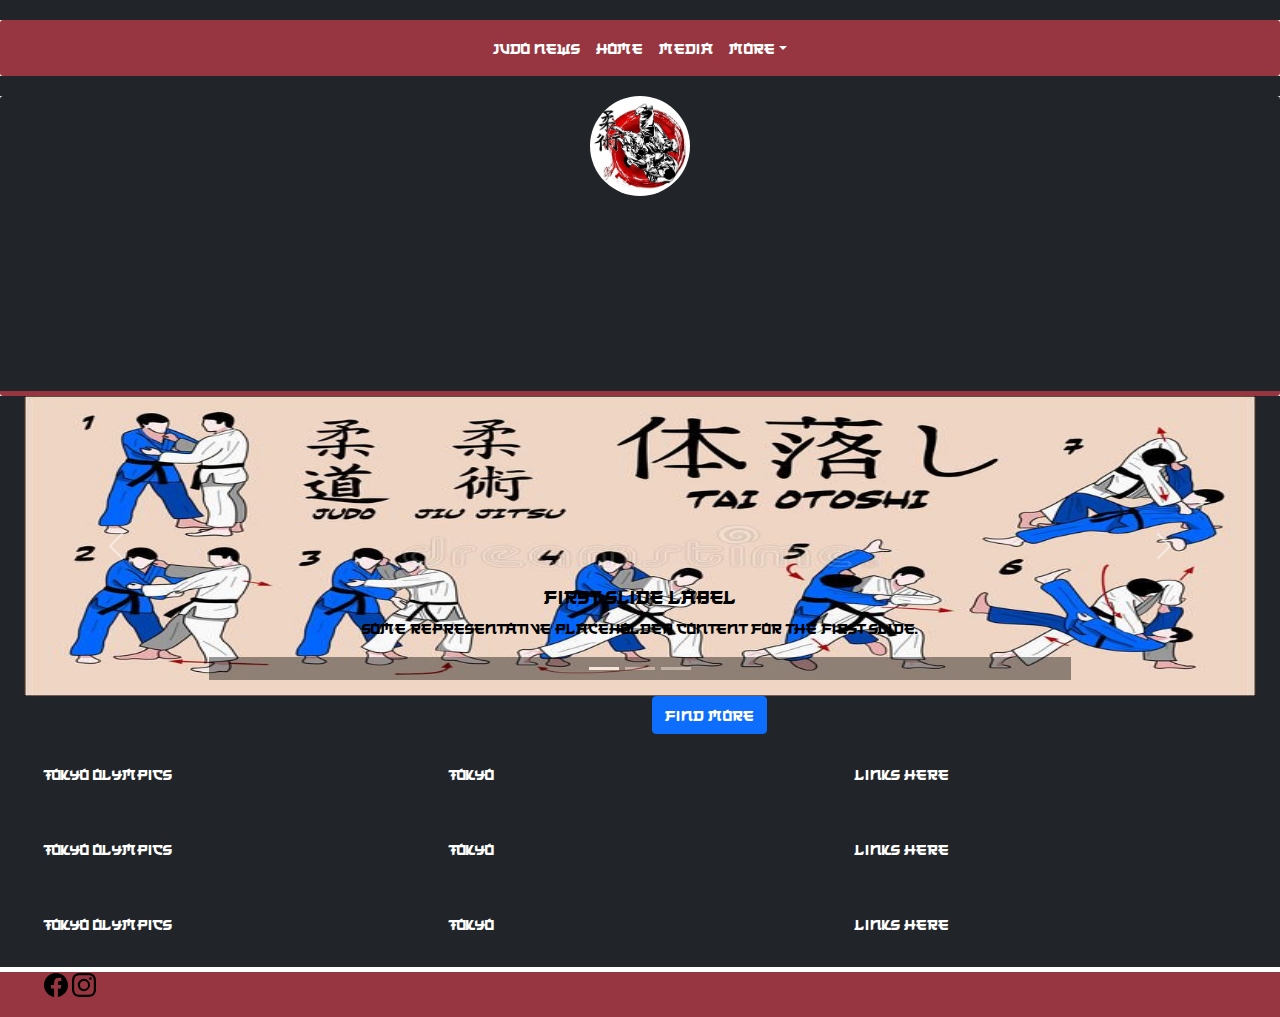
==== Results.html @ d8e0c2d5 "6th commit" ====
<!DOCTYPE html>
<html lang="en">

<head>
          <title>Athens Judo News Club</title>
          <link rel='icon' type='image/png' sizes='32x32' href='/assets/images/judo.png'>
          <meta http-equiv="Content-Type" content="text/html; charset=UTF-8">
          <meta name="viewport" content="width=device-width, minimum-scale=.5">

          <link rel='stylesheet' type='text/css'
                    href='./lib/bootstrap-5.0.2-dist/bootstrap-5.0.2-dist/css/bootstrap.css'>
          <script src='./lib/bootstrap-5.0.2-dist/bootstrap-5.0.2-dist/js/bootstrap.bundle.min.js'></script>
          <link rel='stylesheet' href='./assets/index.css'>
          <script src='./lib/handlebars-v4.7.7.js'></script>
          <link rel='stylesheet' href='./lib/calendar_module/style.css'>
          <script src='./templatesCompiled.js'></script>
<!-- <script src='../../lib/calendar_module/calendar.js'></script> -->
<script src='./lib/calendarize.js'></script>
          <script src='./lib/base.js'></script>

          

</head>


<body onload='fill_cal()'>

          <div id='calHeader'></div>
          
          <div id='calMain'>
         
         
          </div>
          
          <div id='calFooter'></div>

</body>
          



</html>
---- assets/index.css ----
html,body {
    margin:0;
    padding:0;
    overflow-x:hidden;
}
body {
  font: 1rem/1.5 judoFont;
}
@font-face
{
          font-family: judoFont;
          src:url('./fonts/japanese_2020/JAPANESE_2020.ttf')
}
footer{
          background-color: #973640;
          margin:auto;
          
}
iframe[seamless] {
  display: block;
}
.nav-link{
          color:white;
         
}
.news-col
{
          
          background-size:cover;
          width:100%;
          height:300px;
          border-radius: 3px;
          display:flex;
          font-family: 'Segoe UI', Tahoma, Geneva, Verdana, sans-serif;
          margin:auto;
          justify-content: center;
          /* transfer effect to on hover */
          box-shadow: 0 4px 8px 0 rgba(173, 31, 31, 0.37), 0 6px 20px 0 rgba(0, 0, 0, 0.19);
          transition:1s box-shadow;
          max-width: 1000px;
          text-align: center;
          
}
.news-col:hover
{
          
          box-shadow: 0 4px 8px 0 rgba(255, 255, 255, 0.685), 0 6px 20px 0 rgba(0, 0, 0, 0.19);
          transition:1s box-shadow;
}
#centre-main-col
{
          align-self: flex-start;
}
#right-main-col
{
          align-self:flex-start;
}
#left-main-col
{
          align-self:flex-start;
}

#home-container
{
          width:100%;
          max-width:100%;
          margin:0;
          padding:0px;
          text-align: center;
          
}
#carouselBox
{
          justify-content: center;
          display:flex;
}
#news_info
{
          
          margin-left:auto;
         
          max-width:1280px;
          
}
#carousel-controls
{
          /* position:relative; */
          /* bottom:60px; */
          opacity:0.4;
          background-color:rgb(0,0,0);
}
#caption
{
          /* position:relative; */
          /* top:10px;
          left:10px; */
}
#judoButton
{
          width:40px;
          height:30px;
}
#navigation-bar
{
          background-color: #973640;
        
}
#headlines-row
{
          background-color: #973640;
}
#header-border
{
         height:20px;
}
a.nav-link:hover, a.nav-link:active, a.nav-link.active
{
          color: var(--bs-black) ;
}
#intro-video
{
          width:500px;
          height:100%;
}
#main-image-container
{
          width:100%;
          height:300px;
          
          padding-bottom:10px;
          margin:auto;
          text-align: center;
          align-items: top center;
          background-size: 100%;
          background-position: 50%;
          background-repeat:no-repeat;
          border-bottom:5px solid #973640;
}
#main-image
{
         
          width:100px;
          height:100px;
          border-radius:50px;
          /* border:2.5px solid #973640; */
          padding:0;
          position:relative;
          top:0%;
          background-color:#838383;
          

}
#main-media-container
{
         min-height:65vh;
}

#main-footer-container
{
          min-height:5vh;
          overflow:hidden;
}

.modal-body
{
          color:black;
}
/* #main-title
{
          text-align:center;
          
          left:100px;
          font-size:1em;
          
          display:inline;
          margin:0;
          
}

#logo
{
          height:40px;
          width:100px;
          display:inline;
          margin:0px;
}


#main-news > p{
           text-align: center;
}

#left-news > p {
          text-align: center;
}

#right-news > p {
          text-align: center;
}

#
*/


#eventList
{
          padding:15px;
          margin:5px;
}
#eventItem
{
          color:white;
         
          /* border-bottom: 2px solid #ffffff; */
          
         
          
}
#eventList:hover
{
           box-shadow: 0 4px 8px , 0 6px 20px 0 rgba(0, 0, 0, 0.19);
           transition:1s box-shadowl;
}

#rightItem
{
          background-color: var(--bs-white);
}
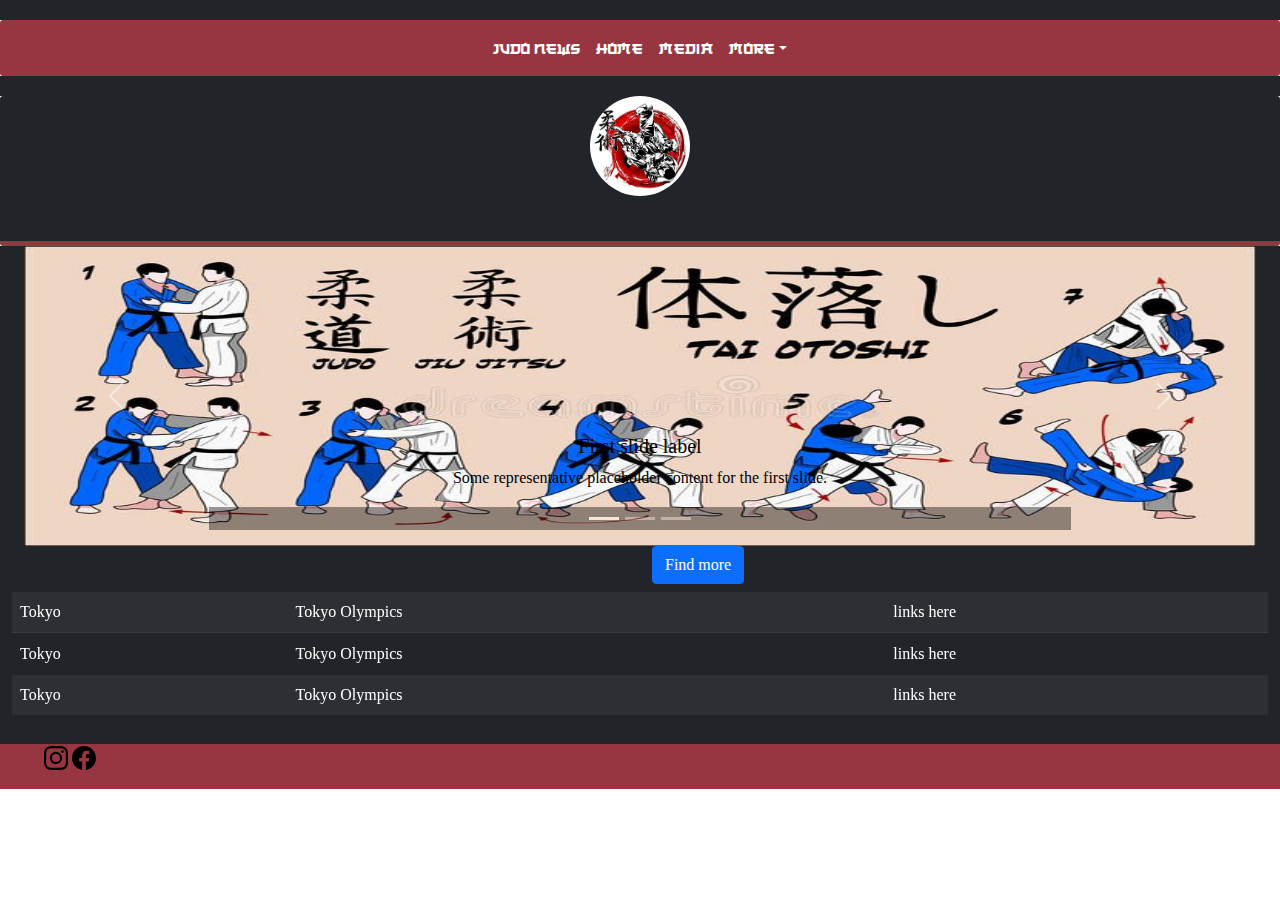
==== commit 57decf4f: "11th commit" ====
--- a/Results.html
+++ b/Results.html
@@ -23,16 +23,13 @@
 </head>
 
 
-<body onload='fill_cal()'>
+<body onload='fill_results()'>
 
-          <div id='calHeader'></div>
+          <div id='resultsHeader'></div>
           
-          <div id='calMain'>
-         
-         
-          </div>
+          <div id='resultsMain'></div>
           
-          <div id='calFooter'></div>
+          <div id='resultsFooter'></div>
 
 </body>
           
--- a/assets/index.css
+++ b/assets/index.css
@@ -1,10 +1,12 @@
+/* general page styling */
+
 html,body {
     margin:0;
     padding:0;
     overflow-x:hidden;
 }
 body {
-  font: 1rem/1.5 judoFont;
+  font: 1rem/1.5 Roboto;
 }
 @font-face
 {
@@ -19,14 +21,23 @@
 iframe[seamless] {
   display: block;
 }
-.nav-link{
-          color:white;
-         
-}
+
+
+#headlines-row
+{
+          position: relative;
+          top:10px;
+}
+
+
+/* Index/Home template styling*/
+
+/* Main Content styling */
 .news-col
 {
           
           background-size:cover;
+          
           width:100%;
           height:300px;
           border-radius: 3px;
@@ -37,7 +48,7 @@
           /* transfer effect to on hover */
           box-shadow: 0 4px 8px 0 rgba(173, 31, 31, 0.37), 0 6px 20px 0 rgba(0, 0, 0, 0.19);
           transition:1s box-shadow;
-          max-width: 1000px;
+          max-width: 900px;
           text-align: center;
           
 }
@@ -47,19 +58,114 @@
           box-shadow: 0 4px 8px 0 rgba(255, 255, 255, 0.685), 0 6px 20px 0 rgba(0, 0, 0, 0.19);
           transition:1s box-shadow;
 }
+#headlines-row
+{
+          background-color: #973640;
+}
 #centre-main-col
 {
           align-self: flex-start;
+                   
 }
 #right-main-col
 {
           align-self:flex-start;
-}
-#left-main-col
+          
+}
+#left-main-col 
 {
           align-self:flex-start;
-}
-
+          
+
+}
+#mainItem
+{
+          
+}
+#rightItem
+{
+          background-color: var(--bs-white);
+          
+}
+#leftItem
+{
+          border-radius: 5px;
+          opacity: 0.5;
+          position:relative;
+
+}
+#leftItem:hover
+{
+          opacity: 1;
+          transition:1s opacity;
+}
+
+#leftItem > .card > .card-body > .card-text 
+{
+          position:absolute;
+          top:45%;
+          left:40%;
+          color:var(--bs-white);
+          text-decoration: none;
+          
+}
+#leftItem >  
+{
+          color:var(--bs-white);
+}
+
+
+@media only screen and (max-width:767px)  
+{
+          #centre-main-col
+          {
+                    /* order:1; */
+          }          
+          #left-main-col 
+          {
+                    align-self:flex-start;
+                    /* order:2; */
+
+          }
+          #right-main-col
+          {
+                    align-self:flex-start;
+                    /* order:3; */
+          }
+          #leftItem > .card >img 
+          {
+                    height:200px;
+          }
+          /* .textContainer
+          {
+                    position:absolute;
+                    top:50%;
+                    left:50%;
+                    transform:translate(-50%,-50%);
+                    color:white;
+                    background-color: #97364059;
+                    font-size: small;
+          } */
+          
+}
+/* general bootstrap elements styling*/
+.card-title   
+{
+          font: 1rem/1.5 judoFont;
+}
+
+
+/* Header template content styling  */
+
+/* navigation bar */
+.nav-link{
+          color:white;
+         font: 1rem/1.5 judoFont;
+}
+a.nav-link:hover, a.nav-link:active, a.nav-link.active
+{
+          color: var(--bs-black) ;
+}
 #home-container
 {
           width:100%;
@@ -69,58 +175,17 @@
           text-align: center;
           
 }
-#carouselBox
-{
-          justify-content: center;
-          display:flex;
-}
-#news_info
-{
-          
-          margin-left:auto;
-         
-          max-width:1280px;
-          
-}
-#carousel-controls
-{
-          /* position:relative; */
-          /* bottom:60px; */
-          opacity:0.4;
-          background-color:rgb(0,0,0);
-}
-#caption
-{
-          /* position:relative; */
-          /* top:10px;
-          left:10px; */
-}
-#judoButton
-{
-          width:40px;
-          height:30px;
-}
-#navigation-bar
-{
-          background-color: #973640;
-        
-}
-#headlines-row
-{
-          background-color: #973640;
-}
-#header-border
-{
-         height:20px;
-}
-a.nav-link:hover, a.nav-link:active, a.nav-link.active
-{
-          color: var(--bs-black) ;
-}
-#intro-video
-{
-          width:500px;
-          height:100%;
+#main-image-container-logoless
+{
+          
+          width:100%;
+          height:150px;
+          
+          padding-bottom:10px;
+          margin:auto;
+          text-align: center;
+          align-items: top center;
+          border-bottom:5px solid #973640;
 }
 #main-image-container
 {
@@ -150,58 +215,201 @@
           
 
 }
+#carouselBox
+{
+          justify-content: center;
+          display:flex;
+}
+#news_info
+{
+          
+          margin-left:auto;
+          margin-top:0px;
+          max-width:1280px;
+          
+}
+#carousel-controls
+{
+          /* position:relative; */
+          /* bottom:60px; */
+          opacity:0.4;
+          background-color:rgb(0,0,0);
+}
+#caption
+{
+          /* position:relative; */
+          /* top:10px;
+          left:10px; */
+}
+#judoButton
+{
+          width:40px;
+          height:30px;
+}
+#navigation-bar
+{
+          background-color: #973640;
+        
+}
+
+#header-border
+{
+         height:20px;
+}
+/* media page styling */
 #main-media-container
 {
          min-height:65vh;
 }
-
+.mediaItem > img
+{
+          width:50%;
+          height:50%;
+}
 #main-footer-container
 {
           min-height:5vh;
           overflow:hidden;
 }
-
-.modal-body
-{
-          color:black;
-}
-/* #main-title
-{
+#mediaHeadline
+{
+          color:white;
+          text-align: center;
+          font: 20px judoFont;
+}
+/* news page styling */
+
+
+.newsItemContainer 
+{
+          padding:0;
+          box-shadow: 0 4px 8px 0 rgba(158, 158, 158, 0.685), 0 6px 20px 0 rgba(0, 0, 0, 0.19);
+          transition:1s box-shadow;
+         
+}
+
+.newsItemImgAnchor
+{
+          width:100%;
+          text-align: center;
+          opacity:0.9;
+}
+/* .newsItemImgAnchor:hover
+{
+          opacity:1;
+          transition:1s opacity;
+} */
+.newsItemText
+{
+        z-index: 2;
+        margin-bottom:0px;
+         
+       
+}
+.newsItemDate
+{
+          margin-bottom:0px;
+}
+.textContainer
+{
+          position:absolute;
+          bottom:20%;
+          text-align: center;
+          left:50%;
+          transform:translate(-50%,-50%);
+          color:white;
+          background-color: #97364075;
+}
+/* .readMoreContainer 
+{
+          position: absolute;
+          text-align: right;
+          bottom:0;
+          left:50%;
+          transform: translate(-50%,-50%);
+          color:white;
+          border-top: 2px solid black;
+} */
+#newsReadMoreAnchor
+{
+          color:white;
+          text-decoration: none;
+}
+#newsDate
+{
+        
+         text-align: left;
+         
+}
+.newsCaption
+{
+          position:relative;
+          top:-14%;
+          transform: translate(0,-14%);
+
+}
+.newsFigure
+{
+          margin-bottom:-7%;
+         
+
+}
+
+.newsHeadline
+{
+          position:relative;
+         
+          background-color: #973640b9;
+
+}
+
+.animateButtonForward
+{
+  display: inline-block;
+  vertical-align: middle;
+  -webkit-transform: perspective(1px) translateZ(0);
+  transform: perspective(1px) translateZ(0);
+  box-shadow: 0 0 1px rgba(0, 0, 0, 0);
+  -webkit-transition-duration: 0.2s;
+  transition-duration: 0.2s;
+  -webkit-transition-property: transform;
+  transition-property: transform;
+}
+.animateButtonForward:hover, .animateButtonForward:focus, .animateButtonForward:active 
+{
+  -webkit-transform: translateX(8px);
+  transform: translateX(8px);
+}
+
+.newsItemSelected {
+  
+  vertical-align: middle;
+  -webkit-transform: perspective(1px) translateZ(0);
+  transform: perspective(1px) translateZ(0);
+  box-shadow: 0 0 1px rgba(0, 0, 0, 0);
+  -webkit-transition-duration: 0.3s;
+  transition-duration: 0.3s;
+  -webkit-transition-property: box-shadow;
+  transition-property: box-shadow;
+}
+.newsItemSelected:hover, .newsItemSelected:focus, .newsItemSelected:active {
+  box-shadow: 0 10px 10px -10px rgb(255, 255, 255);
+}
+.newsReadMore
+{
+         
           text-align:center;
-          
-          left:100px;
-          font-size:1em;
-          
-          display:inline;
-          margin:0;
-          
-}
-
-#logo
-{
-          height:40px;
-          width:100px;
-          display:inline;
-          margin:0px;
-}
-
-
-#main-news > p{
-           text-align: center;
-}
-
-#left-news > p {
-          text-align: center;
-}
-
-#right-news > p {
-          text-align: center;
-}
-
-#
-*/
-
-
+          background-color:#3b3b3bd8;
+          z-index:2;
+}
+/* #newsImgAnchor
+{
+          text-decoration:none;
+          text-decoration-color: white;
+          color: white;
+
+} */
+/* results page styling  */
 #eventList
 {
           padding:15px;
@@ -210,8 +418,7 @@
 #eventItem
 {
           color:white;
-         
-          /* border-bottom: 2px solid #ffffff; */
+
           
          
           
@@ -219,10 +426,58 @@
 #eventList:hover
 {
            box-shadow: 0 4px 8px , 0 6px 20px 0 rgba(0, 0, 0, 0.19);
-           transition:1s box-shadowl;
-}
-
-#rightItem
-{
-          background-color: var(--bs-white);
-}+           transition:1s box-shadow;
+}
+.resultsTable
+{
+          color:white;
+}
+.tableEventRow
+{
+          opacity:0.5;
+}
+.tableEventRow:hover
+{
+          opacity:1;
+          transition: 1s opacity;
+}
+
+.underlineSelection
+{
+   
+  vertical-align: middle;
+  -webkit-transform: perspective(1px) translateZ(0);
+  transform: perspective(1px) translateZ(0);
+  box-shadow: 0 0 1px rgba(0, 0, 0, 0);
+  position: relative;
+  overflow: hidden;
+}
+.underlineSelection:before 
+{
+  content: "";
+  position: absolute;
+  z-index: -1;
+  left: 0;
+  right: 0;
+  top: 0;
+  bottom: 0;
+  border-color:#973640;
+  border-style: solid;
+  border-width: 0;
+  -webkit-transition-property: border-width;
+  transition-property: border-width;
+  -webkit-transition-duration: 0.1s;
+  transition-duration: 0.1s;
+  -webkit-transition-timing-function: ease-out;
+  transition-timing-function: ease-out;
+}
+.underlineSelection:hover:before, .underlineSelection:focus:before, .underlineSelection:active:before 
+{
+   -webkit-transform: translateY(0);
+  transform: translateY(0);
+  border-width: 4px;
+}
+.resultsContainer
+{
+          padding-bottom:1%;
+}
